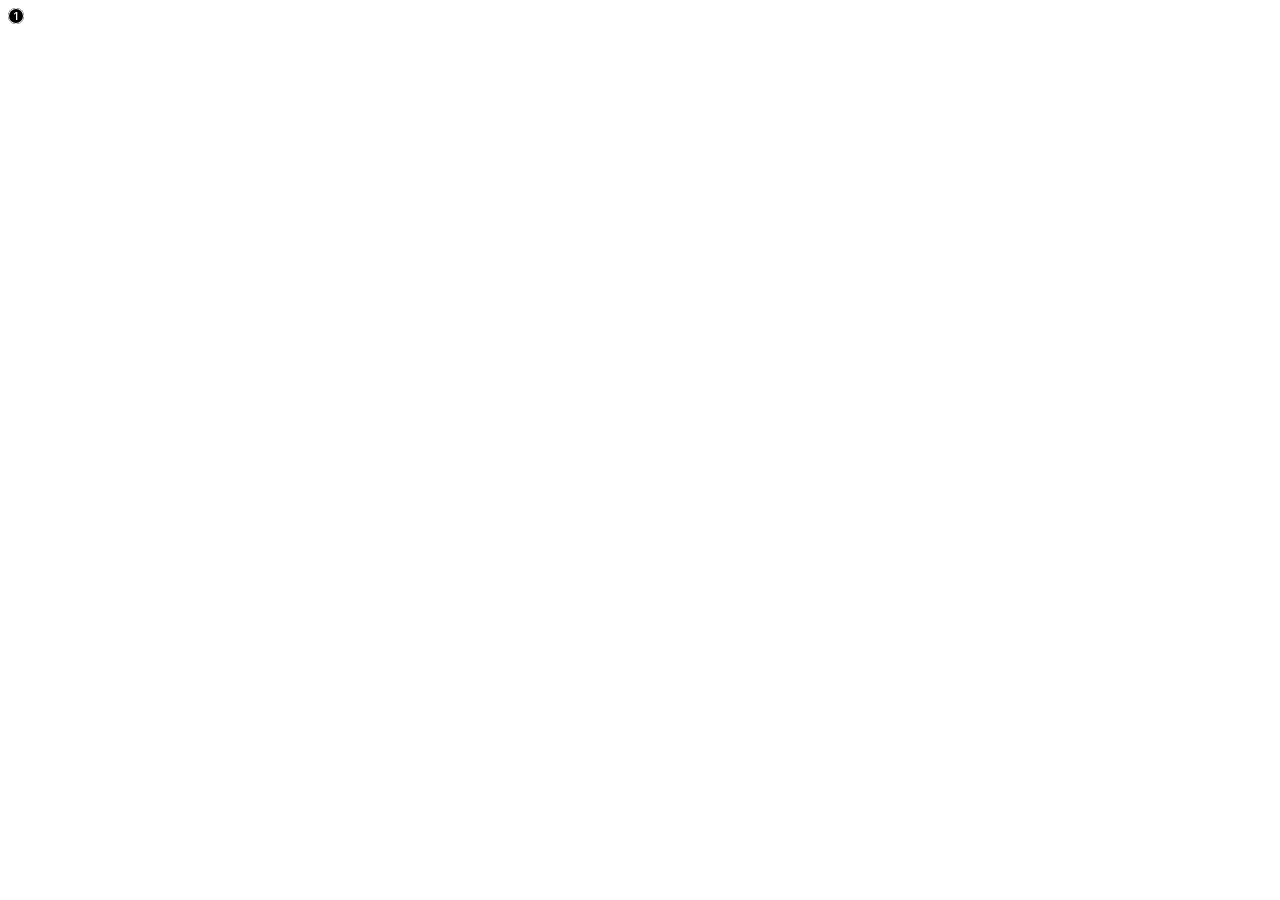
==== pagina-youtube/prueba.html @ 1ab7e753 "update" ====
<!DOCTYPE html>
<html lang="en">
<head>
    <meta charset="UTF-8">
    <meta http-equiv="X-UA-Compatible" content="IE=edge">
    <meta name="viewport" content="width=device-width, initial-scale=1.0">
    <title>Document</title>
    <style>
        svg {
            background-color: black;
            border-radius: 50%;
             color: white;
        }
    </style>
</head>
<body>
    <svg xmlns="http://www.w3.org/2000/svg" width="16" height="16" fill="currentColor" class="bi bi-1-circle" viewBox="0 0 16 16">
        <path d="M1 8a7 7 0 1 0 14 0A7 7 0 0 0 1 8Zm15 0A8 8 0 1 1 0 8a8 8 0 0 1 16 0ZM9.283 4.002V12H7.971V5.338h-.065L6.072 6.656V5.385l1.899-1.383h1.312Z"/>
    </svg>
</body>
</html>
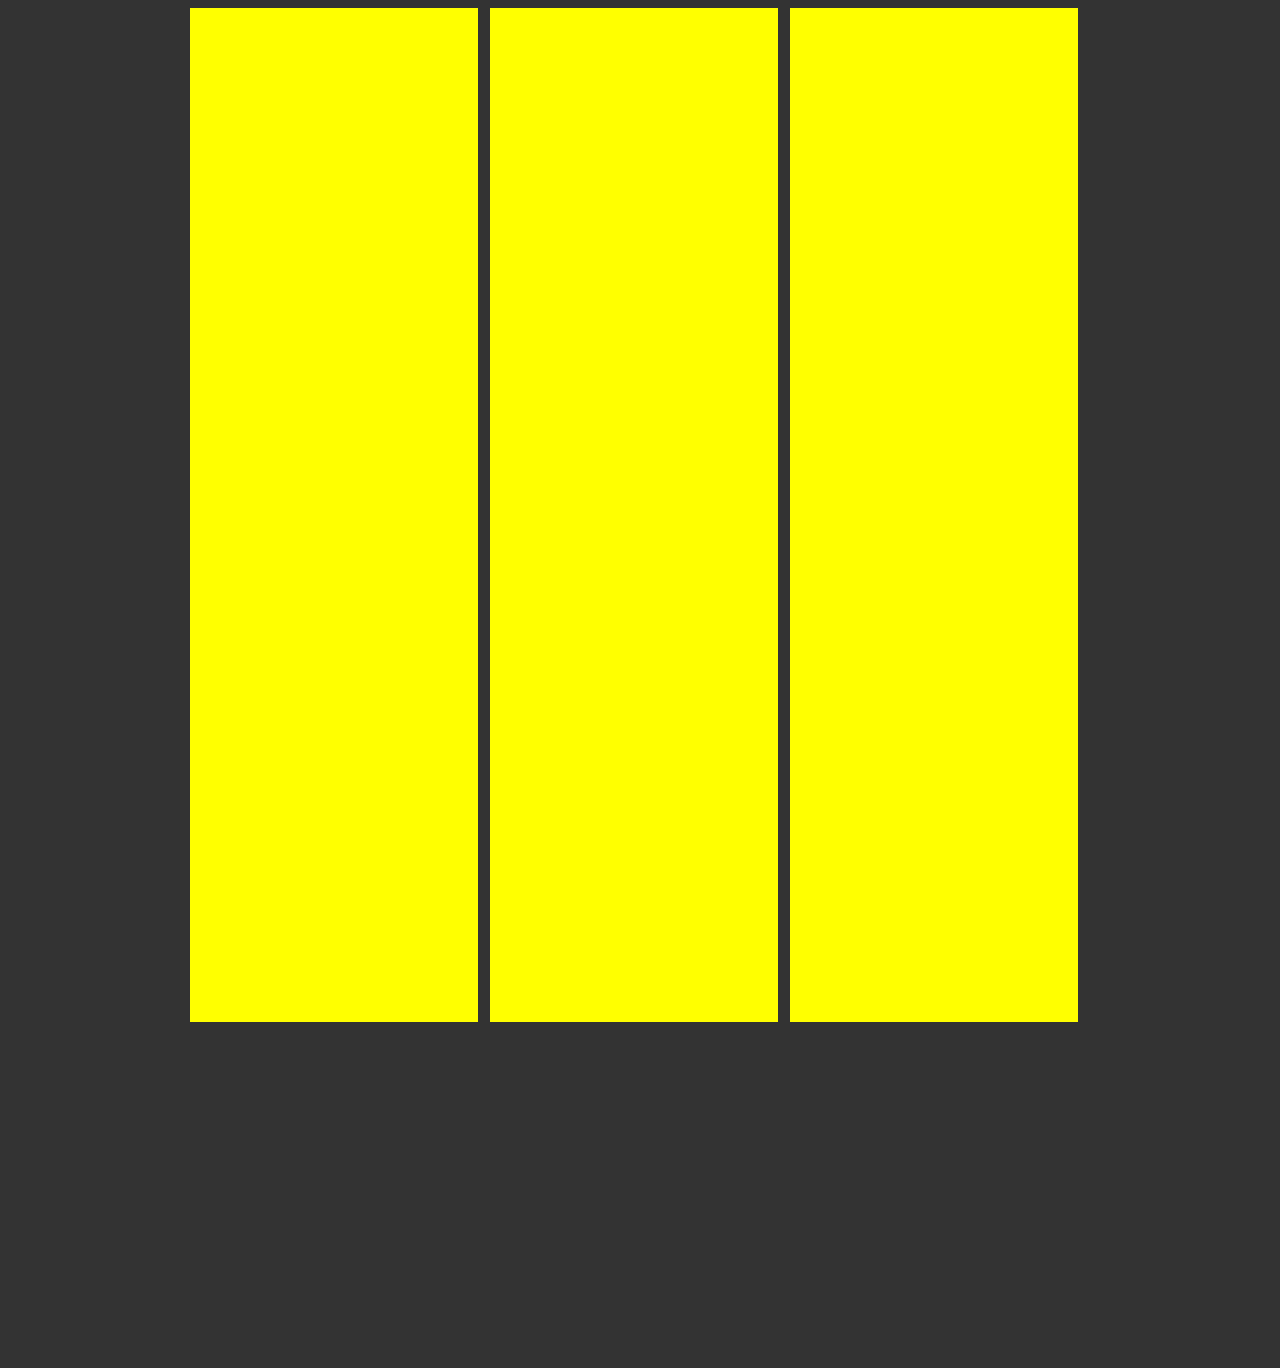
==== commit d7974ee1: "Update 27/10/22" ====
--- a/pagina-youtube/prueba.html
+++ b/pagina-youtube/prueba.html
@@ -1,21 +1,105 @@
 <!DOCTYPE html>
 <html lang="en">
-<head>
-    <meta charset="UTF-8">
-    <meta http-equiv="X-UA-Compatible" content="IE=edge">
-    <meta name="viewport" content="width=device-width, initial-scale=1.0">
-    <title>Document</title>
-    <style>
-        svg {
-            background-color: black;
-            border-radius: 50%;
-             color: white;
-        }
-    </style>
-</head>
-<body>
-    <svg xmlns="http://www.w3.org/2000/svg" width="16" height="16" fill="currentColor" class="bi bi-1-circle" viewBox="0 0 16 16">
-        <path d="M1 8a7 7 0 1 0 14 0A7 7 0 0 0 1 8Zm15 0A8 8 0 1 1 0 8a8 8 0 0 1 16 0ZM9.283 4.002V12H7.971V5.338h-.065L6.072 6.656V5.385l1.899-1.383h1.312Z"/>
-    </svg>
-</body>
-</html>+    <head>
+        <meta charset="UTF-8" />
+        <meta http-equiv="X-UA-Compatible" content="IE=edge" />
+        <meta name="viewport" content="width=device-width, initial-scale=1.0" />
+        <title>Document</title>
+        <link
+            href="https://cdn.jsdelivr.net/npm/bootstrap@5.0.2/dist/css/bootstrap.min.css"
+            rel="stylesheet"
+            integrity="sha384-EVSTQN3/azprG1Anm3QDgpJLIm9Nao0Yz1ztcQTwFspd3yD65VohhpuuCOmLASjC"
+            crossorigin="anonymous"
+        />
+        <style>
+            body {
+                background-color: #333;
+                display: grid;
+                grid-template-columns: repeat(3, 300px);
+                justify-content: center;
+                /* position: absolute; */
+            }
+            .card {
+                width: 18rem;
+                height: 75%;
+                overflow: hidden;
+                transition-delay: 0s;
+            }
+            .card:hover {
+                z-index: 1;
+                transition: .3s;
+                transform: scale(1.2);
+                width: 21rem;
+                height: 90%;
+                transition-delay: 1s;
+            }
+            .card-scale {
+                /* position: relative; */
+                z-index: 1;
+                transform: scale(1.2);
+                height: 100%;
+            }
+        </style>
+    </head>
+    <body class="pt-5">
+        <div class="card">
+            <img
+                src="assets/image/jg_gj_logo_design.webp"
+                class="card-img-top"
+                alt="..."
+                id="prueba"
+            />
+            <div class="card-body">
+                <h5 class="card-title">Card title</h5>
+                <p class="card-text">
+                    Some quick example text to build on the card title and make
+                    up the bulk of the card's content.
+                </p>
+                <a href="#" class="btn btn-primary">Go somewhere</a>
+            </div>
+        </div>
+        <div class="card">
+            <img
+                src="assets/image/jg_gj_logo_design.webp"
+                class="card-img-top"
+                alt="..."
+            />
+            <div class="card-body">
+                <h5 class="card-title">Card title</h5>
+                <p class="card-text">
+                    Some quick example text to build on the card title and make
+                    up the bulk of the card's content.
+                </p>
+                <a href="#" class="btn btn-primary">Go somewhere</a>
+            </div>
+        </div>
+        <div class="card">
+            <img
+                src="assets/image/jg_gj_logo_design.webp"
+                class="card-img-top"
+                alt="..."
+            />
+            <div class="card-body">
+                <h5 class="card-title">Card title</h5>
+                <p class="card-text">
+                    Some quick example text to build on the card title and make
+                    up the bulk of the card's content.
+                </p>
+                <a href="#" class="btn btn-primary">Go somewhere</a>
+            </div>
+        </div>
+    </body>
+    <script>
+        // const card = document.getElementById("prueba");
+        // card.addEventListener("mouseover", function (e) {
+        //     setTimeout(function () {
+        //         document.querySelectorAll('.card').classList.add('card-scale');
+        //         document.querySelectorAll('.card').classList.remove('overflow-hidden');
+        //     }, 1000);
+        // });
+        // card.addEventListener("mouseout", function (e) {
+        //         document.querySelector('.card').classList.remove('card-scale');
+        //         document.querySelector('.card').classList.add('overflow-hidden');
+        // });
+    </script>
+</html>
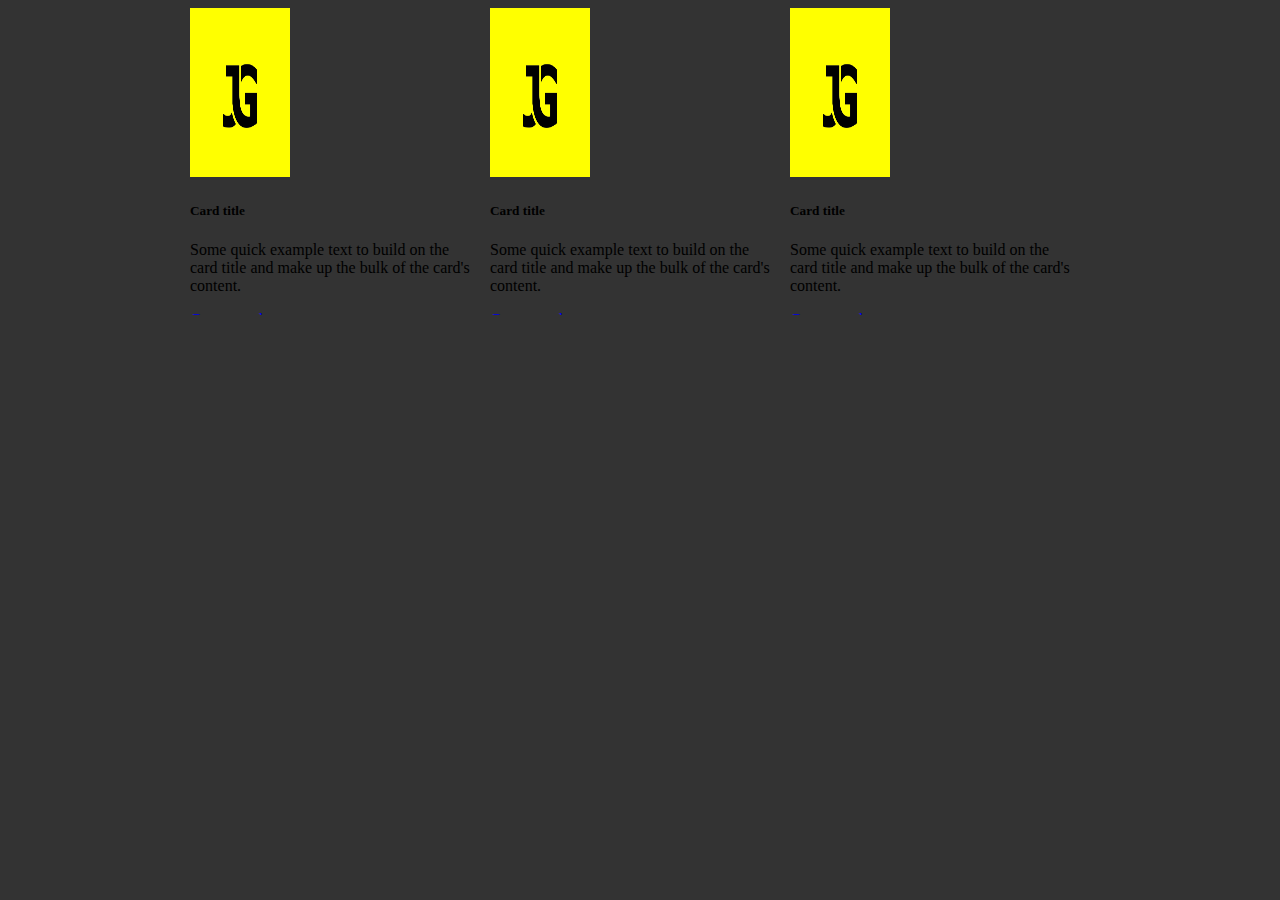
==== commit 0c75afe3: "Update 28/10/22" ====
--- a/pagina-youtube/prueba.html
+++ b/pagina-youtube/prueba.html
@@ -17,27 +17,30 @@
                 display: grid;
                 grid-template-columns: repeat(3, 300px);
                 justify-content: center;
-                /* position: absolute; */
             }
             .card {
                 width: 18rem;
-                height: 75%;
+                height: 307px;
                 overflow: hidden;
                 transition-delay: 0s;
             }
+            img {
+                width: 100px;
+                height: 169px;
+            }
             .card:hover {
-                z-index: 1;
+                z-index: 2;
                 transition: .3s;
                 transform: scale(1.2);
-                width: 21rem;
-                height: 90%;
+                width: 20rem;
+                height: 350px;
                 transition-delay: 1s;
             }
             .card-scale {
                 /* position: relative; */
                 z-index: 1;
-                transform: scale(1.2);
-                height: 100%;
+                transform: scale(1.1);
+                height: 330px;
             }
         </style>
     </head>
